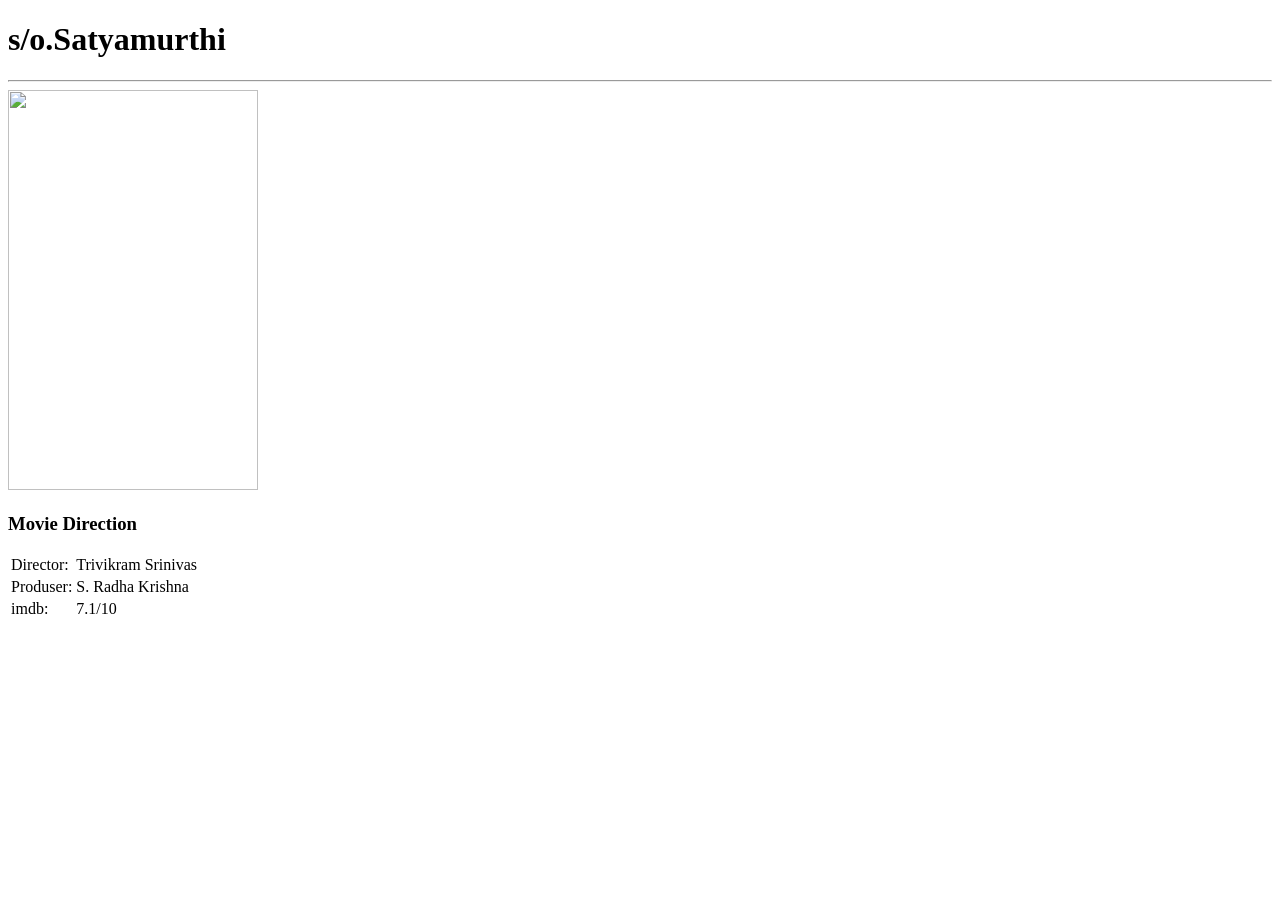
==== movies/movie3.html @ 1c8fe811 "add this files" ====
<!DOCTYPE html>
<html lang="en">
<head>
    <meta charset="UTF-8">
    <meta name="viewport" content="width=device-width, initial-scale=1.0">
    <title>Document</title>
</head>
<body>
    <h1>s/o.Satyamurthi</h1>
    <hr>
    <img src="images/movie3.png" alt="" width="250px" height="400px">
    <iframe width="560" height="315" src="https://www.youtube.com/embed/hqWMqn0rPKo?si=vSj1heNmjaOFFIVN" title="YouTube video player" frameborder="0" allow="accelerometer; autoplay; clipboard-write; encrypted-media; gyroscope; picture-in-picture; web-share" referrerpolicy="strict-origin-when-cross-origin" allowfullscreen></iframe>
    <h3>Movie Direction</h3>
    <table>
        <tr>
            <td>Director:</td>
            <td>Trivikram Srinivas</td>
        </tr>
        <tr>
            <td>Produser:</td>
            <td>S. Radha Krishna</td>
        </tr>
        <tr>
            <td>imdb:</td>
            <td>7.1/10</td>
        </tr>
    </table>
</body>
</html>
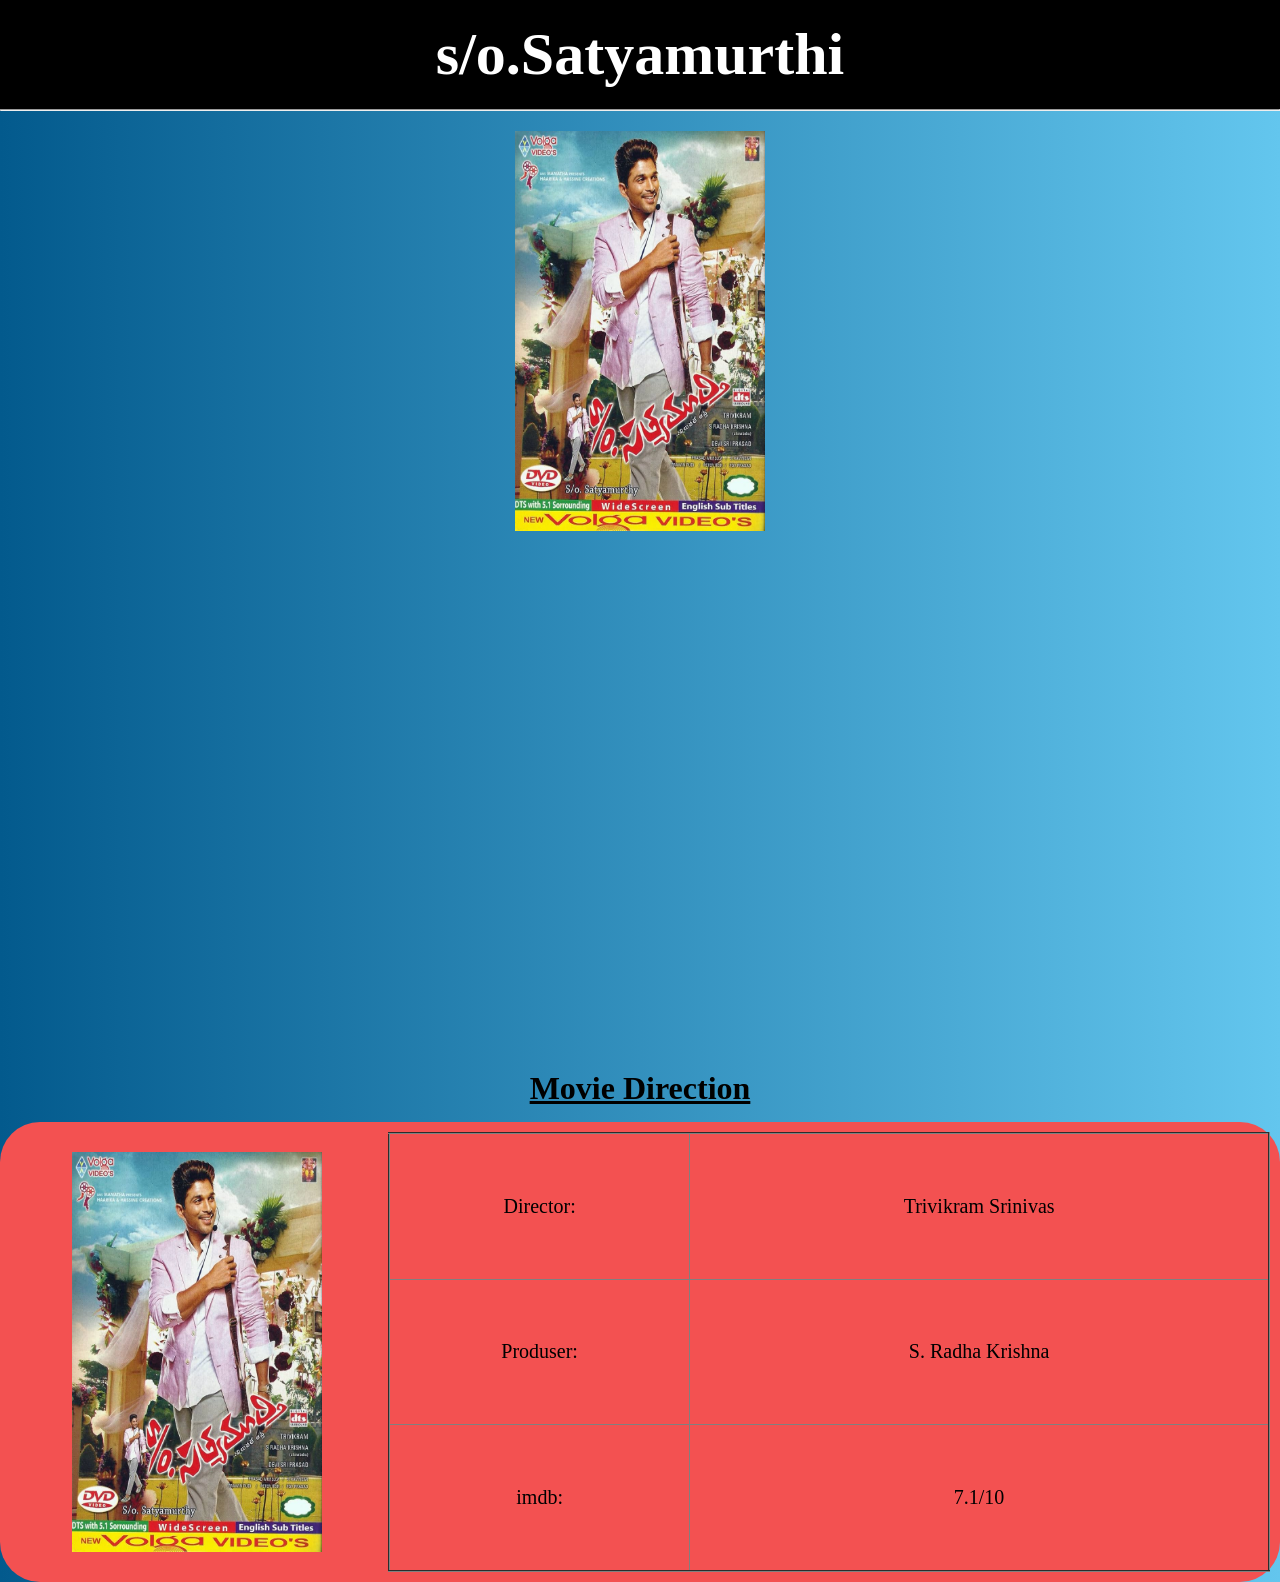
==== commit 988870c4: "update" ====
--- a/movies/movie3.html
+++ b/movies/movie3.html
@@ -4,14 +4,17 @@
     <meta charset="UTF-8">
     <meta name="viewport" content="width=device-width, initial-scale=1.0">
     <title>Document</title>
+    <link rel="stylesheet" href="../css/style1.css">
 </head>
 <body>
     <h1>s/o.Satyamurthi</h1>
     <hr>
-    <img src="images/movie3.png" alt="" width="250px" height="400px">
-    <iframe width="560" height="315" src="https://www.youtube.com/embed/hqWMqn0rPKo?si=vSj1heNmjaOFFIVN" title="YouTube video player" frameborder="0" allow="accelerometer; autoplay; clipboard-write; encrypted-media; gyroscope; picture-in-picture; web-share" referrerpolicy="strict-origin-when-cross-origin" allowfullscreen></iframe>
+    <img src="../images/movie3.png" alt="" width="250px" height="400px">
+    <iframe width="100%" height="500px" src="https://www.youtube.com/embed/hqWMqn0rPKo?si=vSj1heNmjaOFFIVN" title="YouTube video player" frameborder="0" allow="accelerometer; autoplay; clipboard-write; encrypted-media; gyroscope; picture-in-picture; web-share" referrerpolicy="strict-origin-when-cross-origin" allowfullscreen></iframe>
     <h3>Movie Direction</h3>
-    <table>
+    <div class="discription">
+         <img src="../images/movie3.png" alt="" width="250px" height="400px">
+    <table border="2" width="70%">
         <tr>
             <td>Director:</td>
             <td>Trivikram Srinivas</td>
@@ -25,5 +28,6 @@
             <td>7.1/10</td>
         </tr>
     </table>
+    </div>
 </body>
 </html>
--- a/css/style1.css
+++ b/css/style1.css
@@ -0,0 +1,44 @@
+*{
+    margin: 0px;
+}
+body{
+    background:linear-gradient(to right, rgb(3, 90, 141), rgb(99, 198, 238));
+}
+h1{
+    text-align: center;
+    font-size: 60px;
+    background-color: black;
+    color: white;
+    padding: 20px;
+}
+img{
+    display: block;
+    margin: 20px auto;
+}
+h3{
+    text-align: center;
+    font-size: 2rem;
+    padding: 15px 0px;
+    text-decoration: underline;
+}
+.discription{
+    display: flex;
+    gap: 5px;
+    background-color:rgb(243, 81, 81);
+    padding: 10px;
+    border-radius: 40px;
+}
+table{
+    text-align: center;
+    font-size: 20px;
+    border-collapse: collapse;
+}
+.home{
+    text-align: center;
+}
+.home a{
+    padding: 20px;
+    background-color: rgb(28, 229, 236);
+    margin: 10px;
+    border-radius: 20px;
+}
